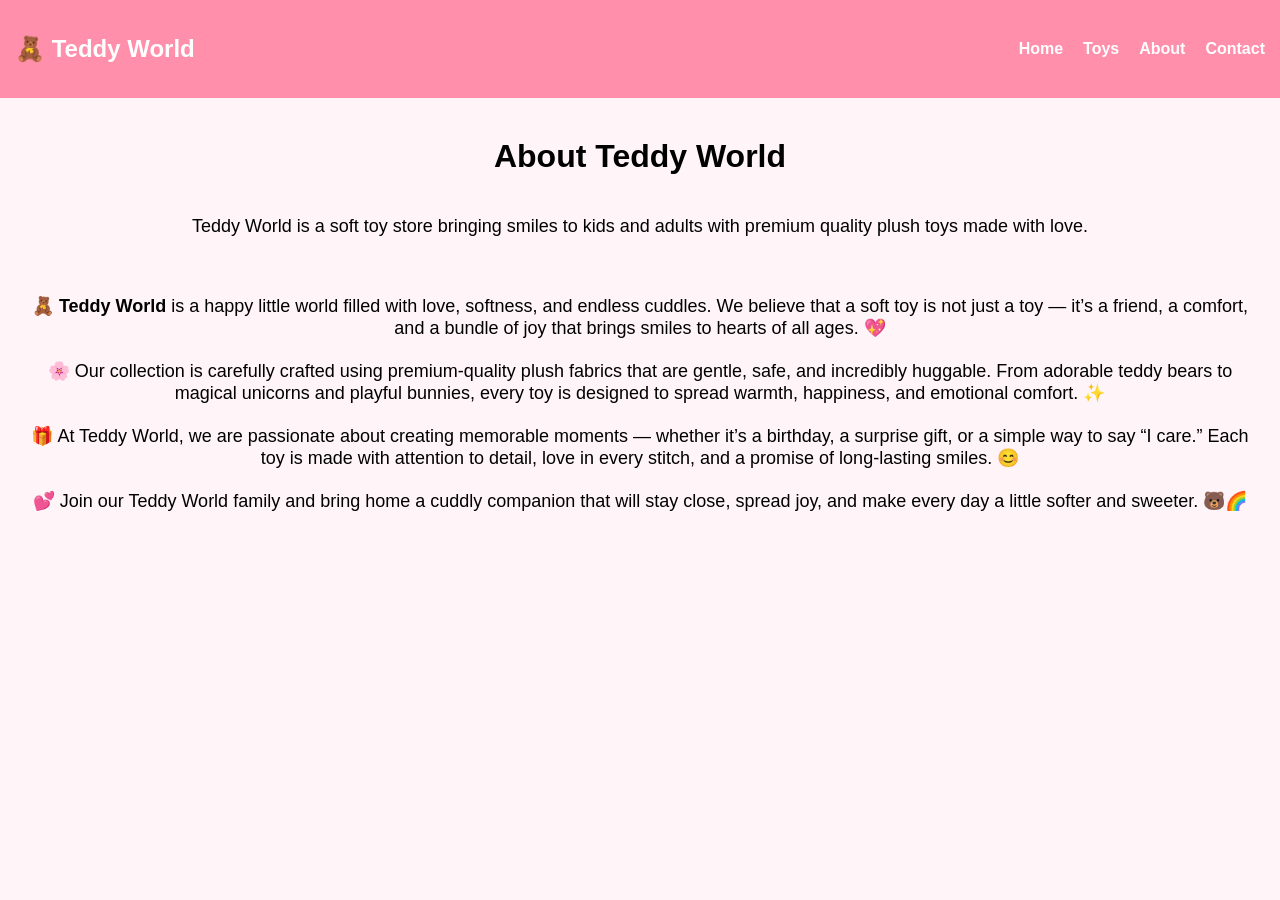
==== about.html @ 13b3ecd9 "Add files via upload" ====
<!DOCTYPE html>
<html lang="en">
<head>
    <meta charset="UTF-8">
    <title>About Us</title>
    <link rel="stylesheet" href="style.css">
</head>
<body>

<nav>
    <h2>🧸 Teddy World</h2>
    <ul>
        <li><a href="index.html">Home</a></li>
        <li><a href="products.html">Toys</a></li>
        <li><a href="about.html">About</a></li>
        <li><a href="contact.html">Contact</a></li>
    </ul>
</nav>

<h1 class="page-title">About Teddy World</h1>
<p class="content">
    Teddy World is a soft toy store bringing smiles to kids and adults with
    premium quality plush toys made with love.
</p>
<p class="content">
    🧸 <strong>Teddy World</strong> is a happy little world filled with love, softness, and endless cuddles.  
    We believe that a soft toy is not just a toy — it’s a friend, a comfort, and a bundle of joy that brings
    smiles to hearts of all ages. 💖
    <br><br>

    🌸 Our collection is carefully crafted using premium-quality plush fabrics that are gentle, safe,
    and incredibly huggable. From adorable teddy bears to magical unicorns and playful bunnies,
    every toy is designed to spread warmth, happiness, and emotional comfort. ✨
    <br><br>

    🎁 At Teddy World, we are passionate about creating memorable moments — whether it’s a birthday,
    a surprise gift, or a simple way to say “I care.” Each toy is made with attention to detail,
    love in every stitch, and a promise of long-lasting smiles. 😊
    <br><br>

    💕 Join our Teddy World family and bring home a cuddly companion that will stay close,
    spread joy, and make every day a little softer and sweeter. 🐻🌈
</p>


</body>
</html>
---- style.css ----
body {
    margin: 0;
    font-family: Arial, sans-serif;
    background: #fff5f8;
    text-align: center;
}

/* Navigation */
nav {
    background: #ff8fab;
    padding: 15px;
    display: flex;
    justify-content: space-between;
    align-items: center;
}

nav h2 {
    color: white;
}

nav ul {
    list-style: none;
    display: flex;
    gap: 20px;
}

nav a {
    color: white;
    text-decoration: none;
    font-weight: bold;
}

/* Hero Section */
.hero {
    padding: 80px;
}

.animate-text {
    font-size: 40px;
    animation: fadeIn 2s ease-in-out;
}

/* Floating Toy Animation */
.floating-toy {
    font-size: 80px;
    animation: float 3s infinite ease-in-out;
}

/* Keyframes */
@keyframes fadeIn {
    from {
        opacity: 0;
        transform: translateY(-20px);
    }
    to {
        opacity: 1;
        transform: translateY(0);
    }
}

@keyframes float {
    0% { transform: translateY(0); }
    50% { transform: translateY(-20px); }
    100% { transform: translateY(0); }
}

/* Products */
.products {
    display: flex;
    justify-content: center;
    gap: 20px;
    flex-wrap: wrap;
}

.card {
    background: white;
    padding: 30px;
    border-radius: 10px;
    width: 150px;
    box-shadow: 0 5px 10px rgba(0,0,0,0.1);
    transition: transform 0.3s;
}

.card:hover {
    transform: scale(1.1);
}

/* Common */
.page-title {
    margin-top: 40px;
    font-size: 32px;
}

.content {
    padding: 20px;
    font-size: 18px;
}
.card img {
    width: 100%;
    height: 150px;
    object-fit: contain;
}

.card h3 {
    margin: 10px 0 5px;
}

.card p {
    font-size: 18px;
    color: #ff5d8f;
    font-weight: bold;
}

.card button {
    background: #ff8fab;
    color: white;
    border: none;
    padding: 10px;
    border-radius: 5px;
    cursor: pointer;
}

.card button:hover {
    background: #ff5d8f;
}

/* =========================
   SMOOTH PAGE LOAD EFFECT
========================= */
body {
    animation: pageFade 1s ease-in;
}

@keyframes pageFade {
    from { opacity: 0; }
    to { opacity: 1; }
}

/* =========================
   PRODUCT CARD ANIMATION
========================= */
.card {
    animation: cardSlideUp 0.8s ease forwards;
    opacity: 0;
    transform: translateY(40px);
}

/* staggered animation */
.card:nth-child(1) { animation-delay: 0.1s; }
.card:nth-child(2) { animation-delay: 0.2s; }
.card:nth-child(3) { animation-delay: 0.3s; }
.card:nth-child(4) { animation-delay: 0.4s; }
.card:nth-child(5) { animation-delay: 0.5s; }
.card:nth-child(6) { animation-delay: 0.6s; }

@keyframes cardSlideUp {
    to {
        opacity: 1;
        transform: translateY(0);
    }
}

/* =========================
   CARD HOVER EFFECT
========================= */
.card:hover {
    transform: translateY(-15px) scale(1.05);
    box-shadow: 0 20px 30px rgba(255, 93, 143, 0.3);
}

/* =========================
   IMAGE ANIMATION
========================= */
.card img {
    transition: transform 0.6s ease;
}

.card:hover img {
    transform: rotate(-5deg) scale(1.15);
}

/* =========================
   BUTTON ADVANCED HOVER
========================= */
.card button {
    position: relative;
    overflow: hidden;
    z-index: 1;
    transition: color 0.4s ease, transform 0.3s ease;
}

/* shine effect */
.card button::before {
    content: "";
    position: absolute;
    top: 0;
    left: -100%;
    width: 100%;
    height: 100%;
    background: linear-gradient(
        120deg,
        transparent,
        rgba(255,255,255,0.6),
        transparent
    );
    transition: left 0.6s ease;
    z-index: -1;
}

.card button:hover::before {
    left: 100%;
}

/* pulse + lift */
.card button:hover {
    transform: translateY(-4px) scale(1.05);
    animation: pulse 1.2s infinite;
}

/* button click */
.card button:active {
    transform: scale(0.95);
}

/* =========================
   BUTTON KEYFRAMES
========================= */
@keyframes pulse {
    0% {
        box-shadow: 0 0 0 0 rgba(255, 93, 143, 0.6);
    }
    70% {
        box-shadow: 0 0 0 15px rgba(255, 93, 143, 0);
    }
    100% {
        box-shadow: 0 0 0 0 rgba(255, 93, 143, 0);
    }
}

/* =========================
   TITLE TEXT ANIMATION
========================= */
.page-title {
    animation: textReveal 1.2s ease-out;
}

@keyframes textReveal {
    0% {
        opacity: 0;
        letter-spacing: 10px;
        transform: translateY(-20px);
    }
    100% {
        opacity: 1;
        letter-spacing: normal;
        transform: translateY(0);
    }
}

/* =========================
   NAV LINK UNDERLINE
========================= */
nav a {
    position: relative;
}

nav a::after {
    content: "";
    position: absolute;
    width: 0%;
    height: 3px;
    bottom: -5px;
    left: 0;
    background: white;
    transition: width 0.4s ease;
}

nav a:hover::after {
    width: 100%;
}
/* Contact Form */
.contact-box {
    background: white;
    width: 350px;
    margin: 30px auto;
    padding: 25px;
    border-radius: 15px;
    box-shadow: 0 10px 25px rgba(255, 143, 171, 0.3);
    animation: cardSlideUp 1s ease;
}

.contact-box label {
    display: block;
    text-align: left;
    margin-top: 15px;
    font-weight: bold;
    color: #ff5d8f;
}

.contact-box input,
.contact-box textarea {
    width: 100%;
    padding: 10px;
    margin-top: 6px;
    border-radius: 8px;
    border: 1px solid #ffd1dc;
    outline: none;
    font-size: 14px;
}

.contact-box input:focus,
.contact-box textarea:focus {
    border-color: #ff8fab;
    box-shadow: 0 0 8px rgba(255, 143, 171, 0.4);
}

/* Cute Button */
.contact-box button {
    margin-top: 20px;
    width: 100%;
    background: linear-gradient(135deg, #ff8fab, #ff5d8f);
    color: white;
    padding: 12px;
    font-size: 16px;
    border: none;
    border-radius: 25px;
    cursor: pointer;
    transition: transform 0.3s ease, box-shadow 0.3s ease;
}

.contact-box button:hover {
    transform: translateY(-3px);
    box-shadow: 0 8px 20px rgba(255, 93, 143, 0.5);
}

.contact-box button:active {
    transform: scale(0.95);
}
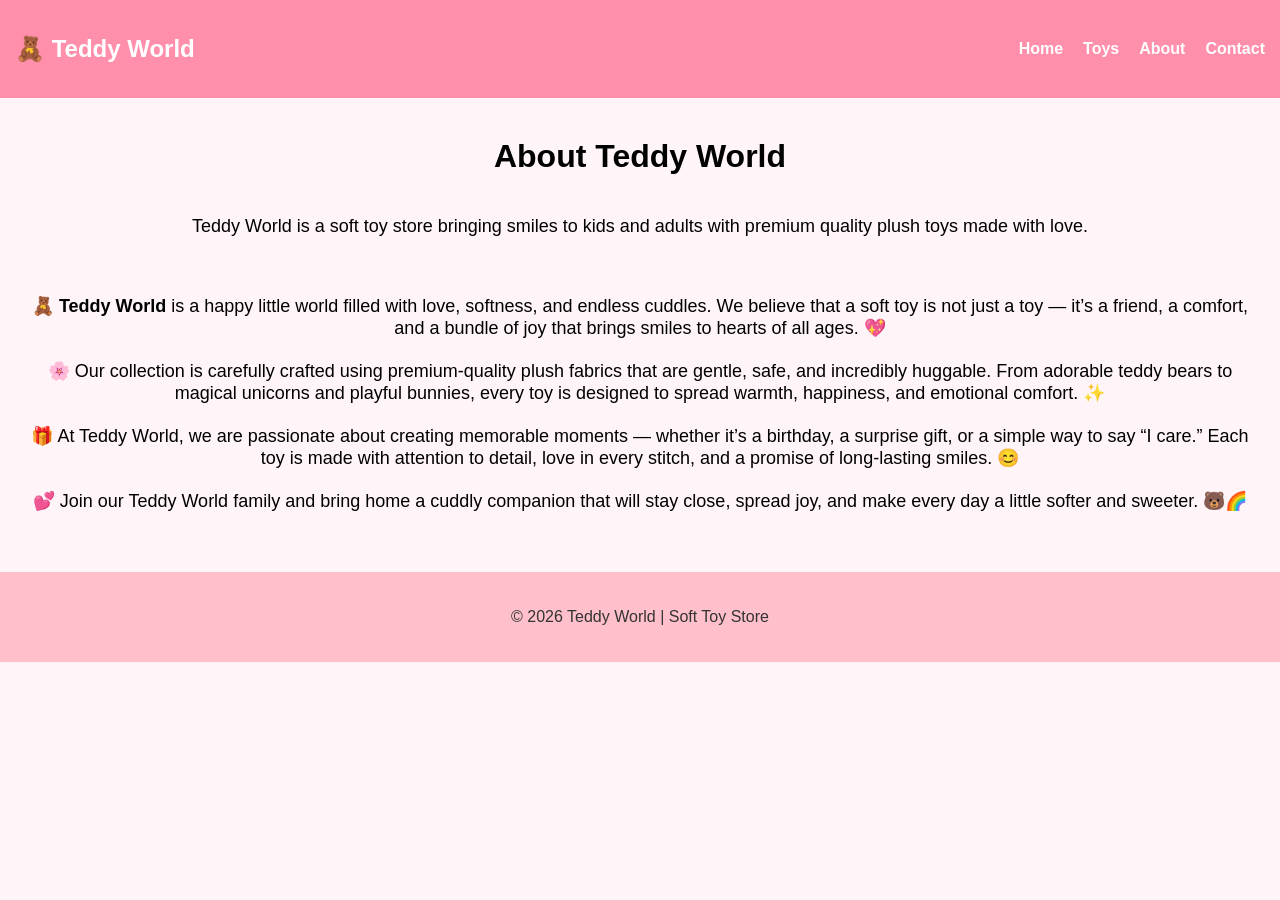
==== commit 578ac4a1: "Add footer to about.html Added footer section with copyright information." ====
--- a/about.html
+++ b/about.html
@@ -42,6 +42,12 @@
     spread joy, and make every day a little softer and sweeter. 🐻🌈
 </p>
 
+<!-- FOOTER -->
+<footer>
+
+<p>© 2026 Teddy World | Soft Toy Store</p>
+
+</footer>
 
 </body>
 </html>
--- a/style.css
+++ b/style.css
@@ -66,17 +66,18 @@
 
 /* Products */
 .products {
-    display: flex;
-    justify-content: center;
-    gap: 20px;
-    flex-wrap: wrap;
+    display: grid;
+    grid-template-columns: repeat(4, 1fr); /* 4 columns */
+    gap: 25px;
+    padding: 40px;
+    justify-items: center;
 }
 
 .card {
     background: white;
-    padding: 30px;
+    padding: 25px;
     border-radius: 10px;
-    width: 150px;
+    width: 200px;
     box-shadow: 0 5px 10px rgba(0,0,0,0.1);
     transition: transform 0.3s;
 }
@@ -336,3 +337,407 @@
 .contact-box button:active {
     transform: scale(0.95);
 }
+.products{
+display:grid;
+grid-template-columns:repeat(4,1fr);
+gap:30px;
+padding:40px;
+}
+
+.card{
+background:white;
+padding:20px;
+border-radius:10px;
+box-shadow:0 5px 10px rgba(0,0,0,0.1);
+text-align:center;
+}
+
+.card img{
+width:100%;
+height:150px;
+object-fit:contain;
+}
+
+.card button{
+background:#ff8fab;
+color:white;
+border:none;
+padding:10px;
+border-radius:5px;
+cursor:pointer;
+}
+
+.card button:hover{
+background:#ff5d8f;
+}
+.shop-btn{
+display:inline-block;
+padding:14px 30px;
+background:linear-gradient(45deg,#ff69b4,#ff8fab);
+color:white;
+text-decoration:none;
+border-radius:30px;
+font-size:18px;
+font-weight:bold;
+margin-top:20px;
+transition:0.4s;
+box-shadow:0 6px 15px rgba(255,105,180,0.5);
+animation:pulseBtn 2s infinite;
+}
+
+.shop-btn:hover{
+background:linear-gradient(45deg,#ff1493,#ff69b4);
+transform:scale(1.1);
+box-shadow:0 10px 25px rgba(255,20,147,0.7);
+}
+@keyframes pulseBtn{
+0%{transform:scale(1);}
+50%{transform:scale(1.05);}
+100%{transform:scale(1);}
+}
+.toy-container{
+display:grid;
+grid-template-columns:repeat(4,1fr);
+gap:25px;
+padding:40px;
+justify-items:center;
+}
+.toy-card{
+background:white;
+padding:15px;
+width:200px;
+border-radius:12px;
+box-shadow:0 5px 12px rgba(0,0,0,0.1);
+transition:0.4s;
+}
+
+.toy-card:hover{
+transform:translateY(-10px) scale(1.05);
+box-shadow:0 20px 30px rgba(255,105,180,0.3);
+}
+
+.toy-card img{
+width:100%;
+height:150px;
+object-fit:contain;
+}
+@media(max-width:900px){
+
+.toy-container{
+grid-template-columns:repeat(2,1fr);
+}
+
+}
+
+@media(max-width:500px){
+
+.toy-container{
+grid-template-columns:1fr;
+}
+
+}
+/* ================= CATEGORIES ================= */
+
+.categories{
+padding:60px 20px;
+background:#fff0f5;
+text-align:center;
+}
+
+.categories h2{
+font-size:32px;
+margin-bottom:40px;
+color:#ff5d8f;
+}
+
+/* category container */
+
+.category-box{
+display:flex;
+justify-content:center;
+gap:40px;
+flex-wrap:wrap;
+}
+
+/* category card */
+
+.category{
+background:white;
+padding:20px;
+border-radius:15px;
+width:220px;
+box-shadow:0 8px 20px rgba(0,0,0,0.1);
+transition:0.4s;
+}
+
+/* hover animation */
+
+.category:hover{
+transform:translateY(-10px) scale(1.05);
+box-shadow:0 15px 30px rgba(255,105,180,0.4);
+}
+
+/* image style */
+
+.category img{
+width:100%;
+height:180px;
+object-fit:cover;
+border-radius:10px;
+}
+
+/* title */
+
+.category h3{
+margin-top:15px;
+color:#ff69b4;
+font-size:20px;
+}
+footer{
+background:#ffc0cb;
+padding:20px;
+text-align:center;
+font-size:16px;
+color:#333;
+margin-top:40px;
+}
+/* ================= FEATURED & MORE TOYS GRID ================= */
+
+.featured{
+padding:60px 20px;
+background:#fff0f5;
+text-align:center;
+}
+
+.featured h2{
+font-size:32px;
+margin-bottom:40px;
+color:#ff5d8f;
+}
+
+/* ROW + COLUMN GRID */
+
+.toy-container{
+display:grid;
+grid-template-columns:repeat(4,1fr); /* 4 toys per row */
+gap:30px;
+padding:20px;
+justify-items:center;
+}
+
+/* toy card */
+
+.toy-card{
+background:white;
+padding:20px;
+border-radius:15px;
+width:220px;
+box-shadow:0 8px 20px rgba(0,0,0,0.1);
+transition:0.4s;
+text-align:center;
+}
+
+/* hover animation */
+
+.toy-card:hover{
+transform:translateY(-10px) scale(1.05);
+box-shadow:0 15px 30px rgba(255,105,180,0.4);
+}
+
+/* toy image */
+
+.toy-card img{
+width:100%;
+height:180px;
+object-fit:cover;
+border-radius:10px;
+}
+
+/* toy title */
+
+.toy-card h3{
+margin-top:15px;
+color:#ff69b4;
+font-size:20px;
+}
+
+/* price */
+
+.toy-card p{
+color:#ff5d8f;
+font-weight:bold;
+font-size:18px;
+}@media(max-width:900px){
+.toy-container{
+grid-template-columns:repeat(2,1fr);
+}
+}
+
+@media(max-width:500px){
+.toy-container{
+grid-template-columns:1fr;
+}
+}
+/* ================= FEATURED & MORE TOYS ================= */
+
+.featured{
+padding:60px 20px;
+background:#fff0f5;
+text-align:center;
+}
+
+.featured h2{
+font-size:32px;
+margin-bottom:40px;
+color:#ff5d8f;
+}
+
+/* row column layout */
+
+.toy-container{
+display:grid;
+grid-template-columns:repeat(4,1fr);
+gap:30px;
+padding:40px;
+justify-items:center;
+}
+
+/* card same as products */
+
+.toy-card{
+background:white;
+padding:25px;
+border-radius:10px;
+width:200px;
+box-shadow:0 5px 10px rgba(0,0,0,0.1);
+transition:transform 0.3s;
+text-align:center;
+}
+
+.toy-card:hover{
+transform:scale(1.1);
+}
+
+/* image fit perfectly */
+
+.toy-card img{
+width:100%;
+height:150px;
+object-fit:contain;
+}
+
+/* title */
+
+.toy-card h3{
+margin:10px 0 5px;
+}
+
+/* price */
+
+.toy-card p{
+font-size:18px;
+color:#ff5d8f;
+font-weight:bold;
+}@media(max-width:900px){
+.toy-container{
+grid-template-columns:repeat(2,1fr);
+}
+}
+
+@media(max-width:500px){
+.toy-container{
+grid-template-columns:1fr;
+}
+}
+/* TOY CONTAINER GRID */
+
+.toy-container{
+display:grid;
+grid-template-columns:repeat(4,1fr);
+gap:25px;
+padding:30px;
+}
+
+
+/* TOY CARD */
+
+.toy-card{
+background:white;
+border-radius:10px;
+padding:15px;
+box-shadow:0 4px 10px rgba(0,0,0,0.1);
+text-align:center;
+transition:0.3s;
+}
+
+.toy-card:hover{
+transform:translateY(-5px);
+}
+
+
+/* IMAGE SIZE FIX */
+
+.toy-card img{
+width:100%;
+height:200px;
+object-fit:cover;
+border-radius:8px;
+}
+
+
+/* CATEGORY GRID */
+
+.category-box{
+display:grid;
+grid-template-columns:repeat(3,1fr);
+gap:25px;
+padding:30px;
+}
+
+.category img{
+width:100%;
+height:200px;
+object-fit:cover;
+border-radius:10px;
+}
+/* ===== INDEX PAGE TOY GRID FIX ===== */
+
+.featured .toy-container{
+display:grid;
+grid-template-columns:repeat(4,1fr);
+gap:30px;
+padding:40px;
+justify-items:center;
+}
+
+.featured .toy-card{
+background:white;
+padding:20px;
+border-radius:12px;
+width:220px;
+box-shadow:0 5px 12px rgba(0,0,0,0.1);
+text-align:center;
+transition:0.3s;
+}
+
+.featured .toy-card:hover{
+transform:translateY(-8px) scale(1.05);
+}
+
+.featured .toy-card img{
+width:100%;
+height:170px;
+object-fit:cover;
+border-radius:10px;
+}
+@media(max-width:900px){
+.featured .toy-container{
+grid-template-columns:repeat(2,1fr);
+}
+}
+
+@media(max-width:500px){
+.featured .toy-container{
+grid-template-columns:1fr;
+}
+}
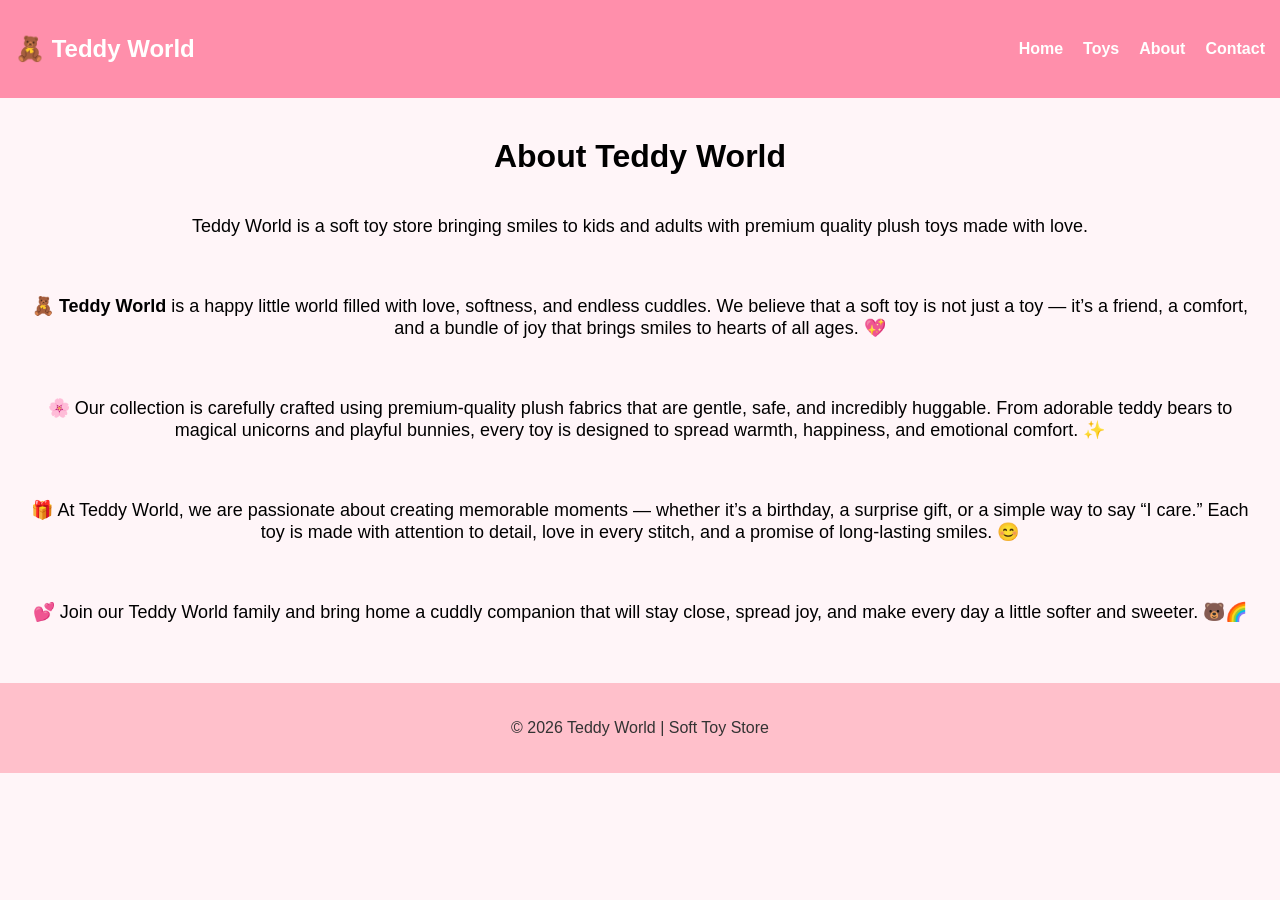
==== commit e896c2e1: "Update about.html" ====
--- a/about.html
+++ b/about.html
@@ -1,52 +1,91 @@
 <!DOCTYPE html>
 <html lang="en">
 <head>
-    <meta charset="UTF-8">
-    <title>About Us</title>
-    <link rel="stylesheet" href="style.css">
+<meta charset="UTF-8">
+
+<meta name="viewport" content="width=device-width, initial-scale=1.0">
+
+<title>About Teddy World | Soft Toy Store in India</title>
+
+<meta name="description" content="Learn about Teddy World - a premium soft toy store offering cute teddy bears, plush toys, and cuddly gifts for kids and loved ones.">
+
+<meta name="keywords" content="about teddy world, soft toy store India, teddy bear shop, plush toys, kids gifts">
+
+<meta name="author" content="Teddy World">
+
+<!-- Open Graph (Social Media SEO) -->
+<meta property="og:title" content="About Teddy World">
+<meta property="og:description" content="Cute, soft and cuddly toys made with love">
+<meta property="og:image" content="images/k1.jpg">
+<meta property="og:type" content="website">
+
+<link rel="stylesheet" href="style.css">
+
+<link rel="icon" href="images/favicon.ico">
 </head>
+
 <body>
 
+<!-- HEADER -->
+<header>
 <nav>
     <h2>🧸 Teddy World</h2>
     <ul>
-        <li><a href="index.html">Home</a></li>
-        <li><a href="products.html">Toys</a></li>
-        <li><a href="about.html">About</a></li>
-        <li><a href="contact.html">Contact</a></li>
+        <li><a href="index.html" title="Home Page">Home</a></li>
+        <li><a href="products.html" title="View Toys">Toys</a></li>
+        <li><a href="about.html" title="About Teddy World">About</a></li>
+        <li><a href="contact.html" title="Contact Us">Contact</a></li>
     </ul>
 </nav>
+</header>
+
+<!-- MAIN CONTENT -->
+<main>
 
 <h1 class="page-title">About Teddy World</h1>
+
 <p class="content">
-    Teddy World is a soft toy store bringing smiles to kids and adults with
-    premium quality plush toys made with love.
+Teddy World is a soft toy store bringing smiles to kids and adults with premium quality plush toys made with love.
 </p>
+
 <p class="content">
-    🧸 <strong>Teddy World</strong> is a happy little world filled with love, softness, and endless cuddles.  
-    We believe that a soft toy is not just a toy — it’s a friend, a comfort, and a bundle of joy that brings
-    smiles to hearts of all ages. 💖
-    <br><br>
+🧸 <strong>Teddy World</strong> is a happy little world filled with love, softness, and endless cuddles.
+We believe that a soft toy is not just a toy — it’s a friend, a comfort, and a bundle of joy that brings
+smiles to hearts of all ages. 💖
+</p>
 
-    🌸 Our collection is carefully crafted using premium-quality plush fabrics that are gentle, safe,
-    and incredibly huggable. From adorable teddy bears to magical unicorns and playful bunnies,
-    every toy is designed to spread warmth, happiness, and emotional comfort. ✨
-    <br><br>
+<p class="content">
+🌸 Our collection is carefully crafted using premium-quality plush fabrics that are gentle, safe,
+and incredibly huggable. From adorable teddy bears to magical unicorns and playful bunnies,
+every toy is designed to spread warmth, happiness, and emotional comfort. ✨
+</p>
 
-    🎁 At Teddy World, we are passionate about creating memorable moments — whether it’s a birthday,
-    a surprise gift, or a simple way to say “I care.” Each toy is made with attention to detail,
-    love in every stitch, and a promise of long-lasting smiles. 😊
-    <br><br>
+<p class="content">
+🎁 At Teddy World, we are passionate about creating memorable moments — whether it’s a birthday,
+a surprise gift, or a simple way to say “I care.” Each toy is made with attention to detail,
+love in every stitch, and a promise of long-lasting smiles. 😊
+</p>
 
-    💕 Join our Teddy World family and bring home a cuddly companion that will stay close,
-    spread joy, and make every day a little softer and sweeter. 🐻🌈
+<p class="content">
+💕 Join our Teddy World family and bring home a cuddly companion that will stay close,
+spread joy, and make every day a little softer and sweeter. 🐻🌈
 </p>
+
+</main>
+
+<!-- SCHEMA MARKUP -->
+<script type="application/ld+json">
+{
+ "@context": "https://schema.org",
+ "@type": "AboutPage",
+ "name": "About Teddy World",
+ "description": "Soft toy store offering teddy bears and plush toys in India"
+}
+</script>
 
 <!-- FOOTER -->
 <footer>
-
 <p>© 2026 Teddy World | Soft Toy Store</p>
-
 </footer>
 
 </body>
